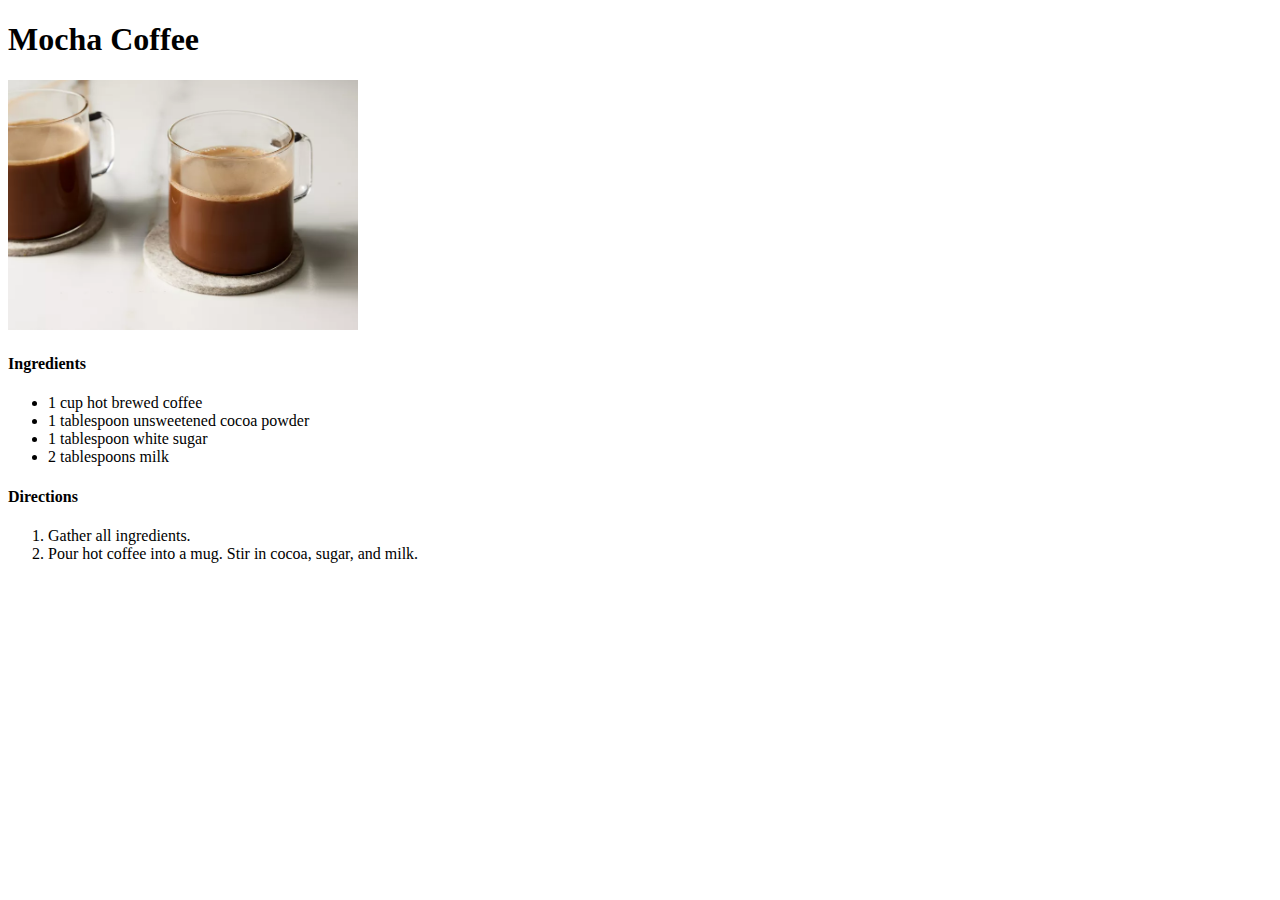
==== recipes/coffee.html @ 357430d7 "Done with the task" ====
<!DOCTYPE html>
<html lang="en">
<head>
    <meta charset="UTF-8">
    <meta name="viewport" content="width=device-width, initial-scale=1.0">
    <title>Recipe-Mocha-Coffee</title>
</head>
<body>
    <h1>Mocha Coffee</h1>
    <img src="../recipes-img/mocha-coffee.webp" alt="mocha-coffee" width="350px" height="250px">
    <h4>Ingredients</h4>
    <ul>
        <li>1 cup hot brewed coffee</li>
        <li>1 tablespoon unsweetened cocoa powder</li>
        <li>1 tablespoon white sugar</li>
        <li>2 tablespoons milk</li>
    </ul>
    <h4>Directions</h4>
    <ol>
        <li>Gather all ingredients.</li>
        <li>Pour hot coffee into a mug. Stir in cocoa, sugar, and milk.</li>
    </ol>
</body>
</html>
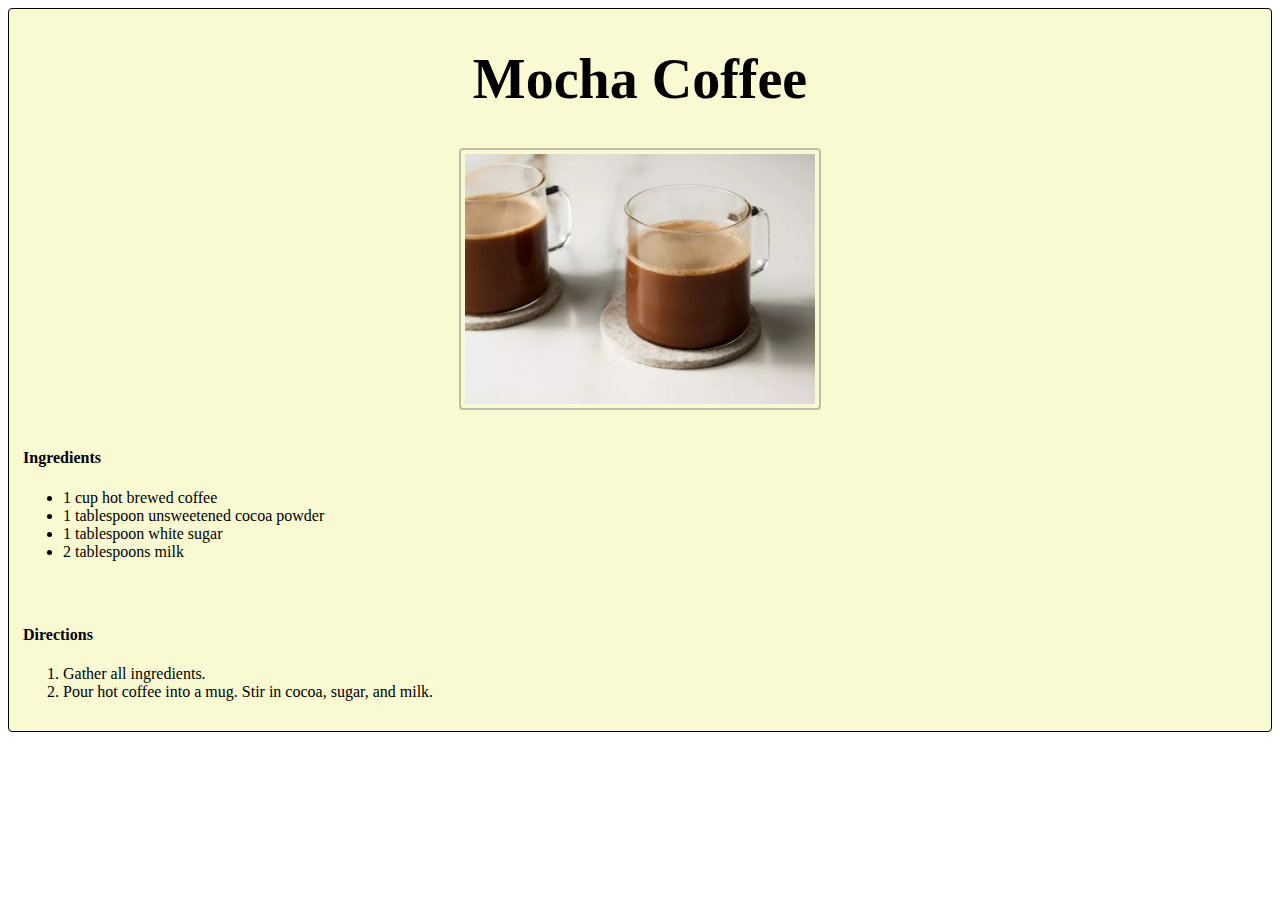
==== commit d0205ef0: "added styling to the webpages" ====
--- a/recipes/coffee.html
+++ b/recipes/coffee.html
@@ -4,21 +4,32 @@
     <meta charset="UTF-8">
     <meta name="viewport" content="width=device-width, initial-scale=1.0">
     <title>Recipe-Mocha-Coffee</title>
+    <link rel="stylesheet" href="style.css">
 </head>
 <body>
-    <h1>Mocha Coffee</h1>
-    <img src="../recipes-img/mocha-coffee.webp" alt="mocha-coffee" width="350px" height="250px">
-    <h4>Ingredients</h4>
-    <ul>
-        <li>1 cup hot brewed coffee</li>
-        <li>1 tablespoon unsweetened cocoa powder</li>
-        <li>1 tablespoon white sugar</li>
-        <li>2 tablespoons milk</li>
-    </ul>
-    <h4>Directions</h4>
-    <ol>
-        <li>Gather all ingredients.</li>
-        <li>Pour hot coffee into a mug. Stir in cocoa, sugar, and milk.</li>
-    </ol>
+    <div class="container">
+        <div class="dish-title">
+            <h1>Mocha Coffee</h1>
+        </div>
+        <div class="dish-img">
+            <img src="../recipes-img/mocha-coffee.webp" alt="mocha-coffee" width="350px" height="250px">
+        </div>
+        <div class="dish-ingredients">
+            <h4 class="ingredients-title">Ingredients</h4>
+            <ul class="ingredients-list">
+                <li>1 cup hot brewed coffee</li>
+                <li>1 tablespoon unsweetened cocoa powder</li>
+                <li>1 tablespoon white sugar</li>
+                <li>2 tablespoons milk</li>
+            </ul>
+        </div>
+        <div class="dish-directions">
+            <h4 class="directions-title">Directions</h4>
+            <ol class="directions-list">
+                <li>Gather all ingredients.</li>
+                <li>Pour hot coffee into a mug. Stir in cocoa, sugar, and milk.</li>
+            </ol>
+        </div>
+    </div>
 </body>
 </html>--- a/recipes/style.css
+++ b/recipes/style.css
@@ -0,0 +1,27 @@
+.container {
+    background: lightgoldenrodyellow;
+    border: solid black .5px;
+    border-radius: 4px;
+  }
+
+.dish-title, .dish-img {
+    text-align: center;
+}
+
+.dish-desc, .dish-ingredients, .dish-directions {
+    padding: 14px;
+    font-size: 16px;
+    font-family: 'Times New Roman', Times, serif;
+}
+
+.dish-title {
+    font-size: 28px;
+    font-weight: bolder;
+    font-family: 'Lucida Sans', 'Lucida Sans Regular', 'Lucida Grande', 'Lucida Sans Unicode', 'cursive';
+}
+
+.dish-img img {
+    border-radius: 4px;
+    border: 2px solid #8080807d;
+    padding: 4px;
+}